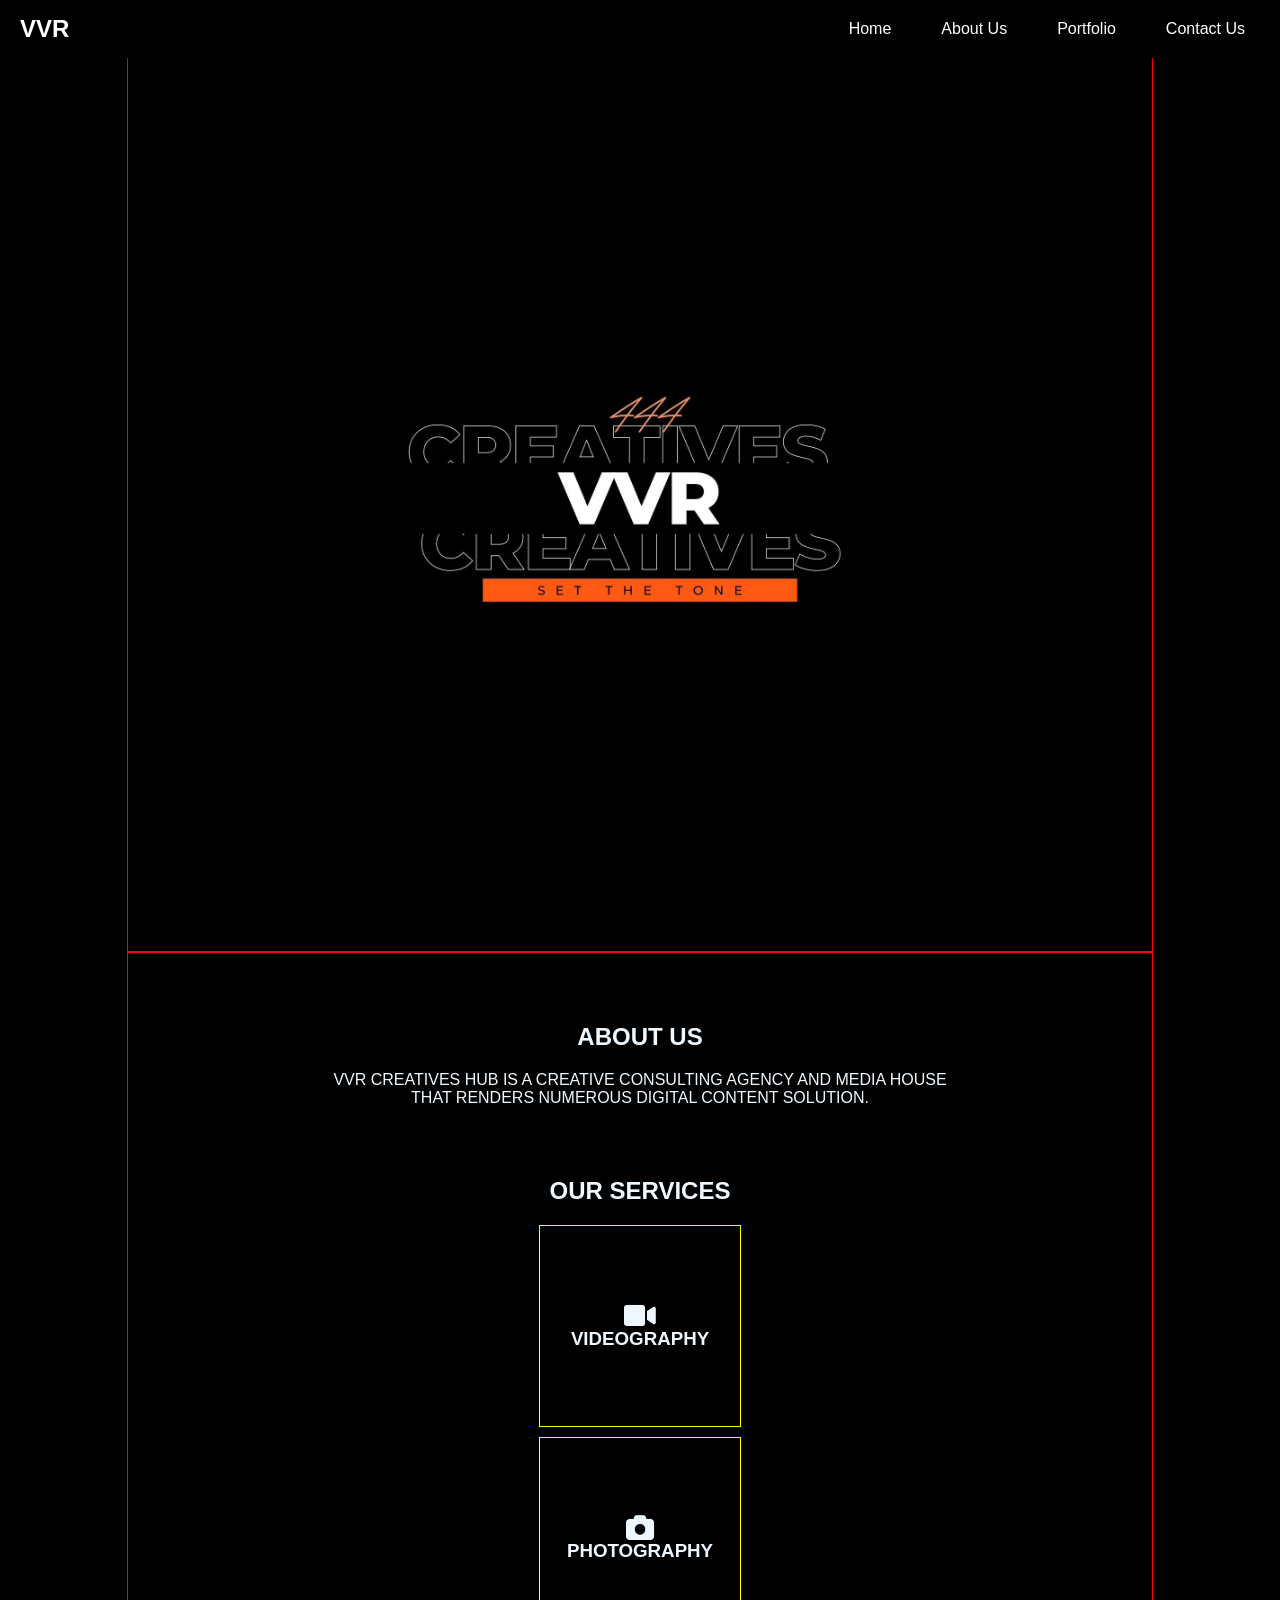
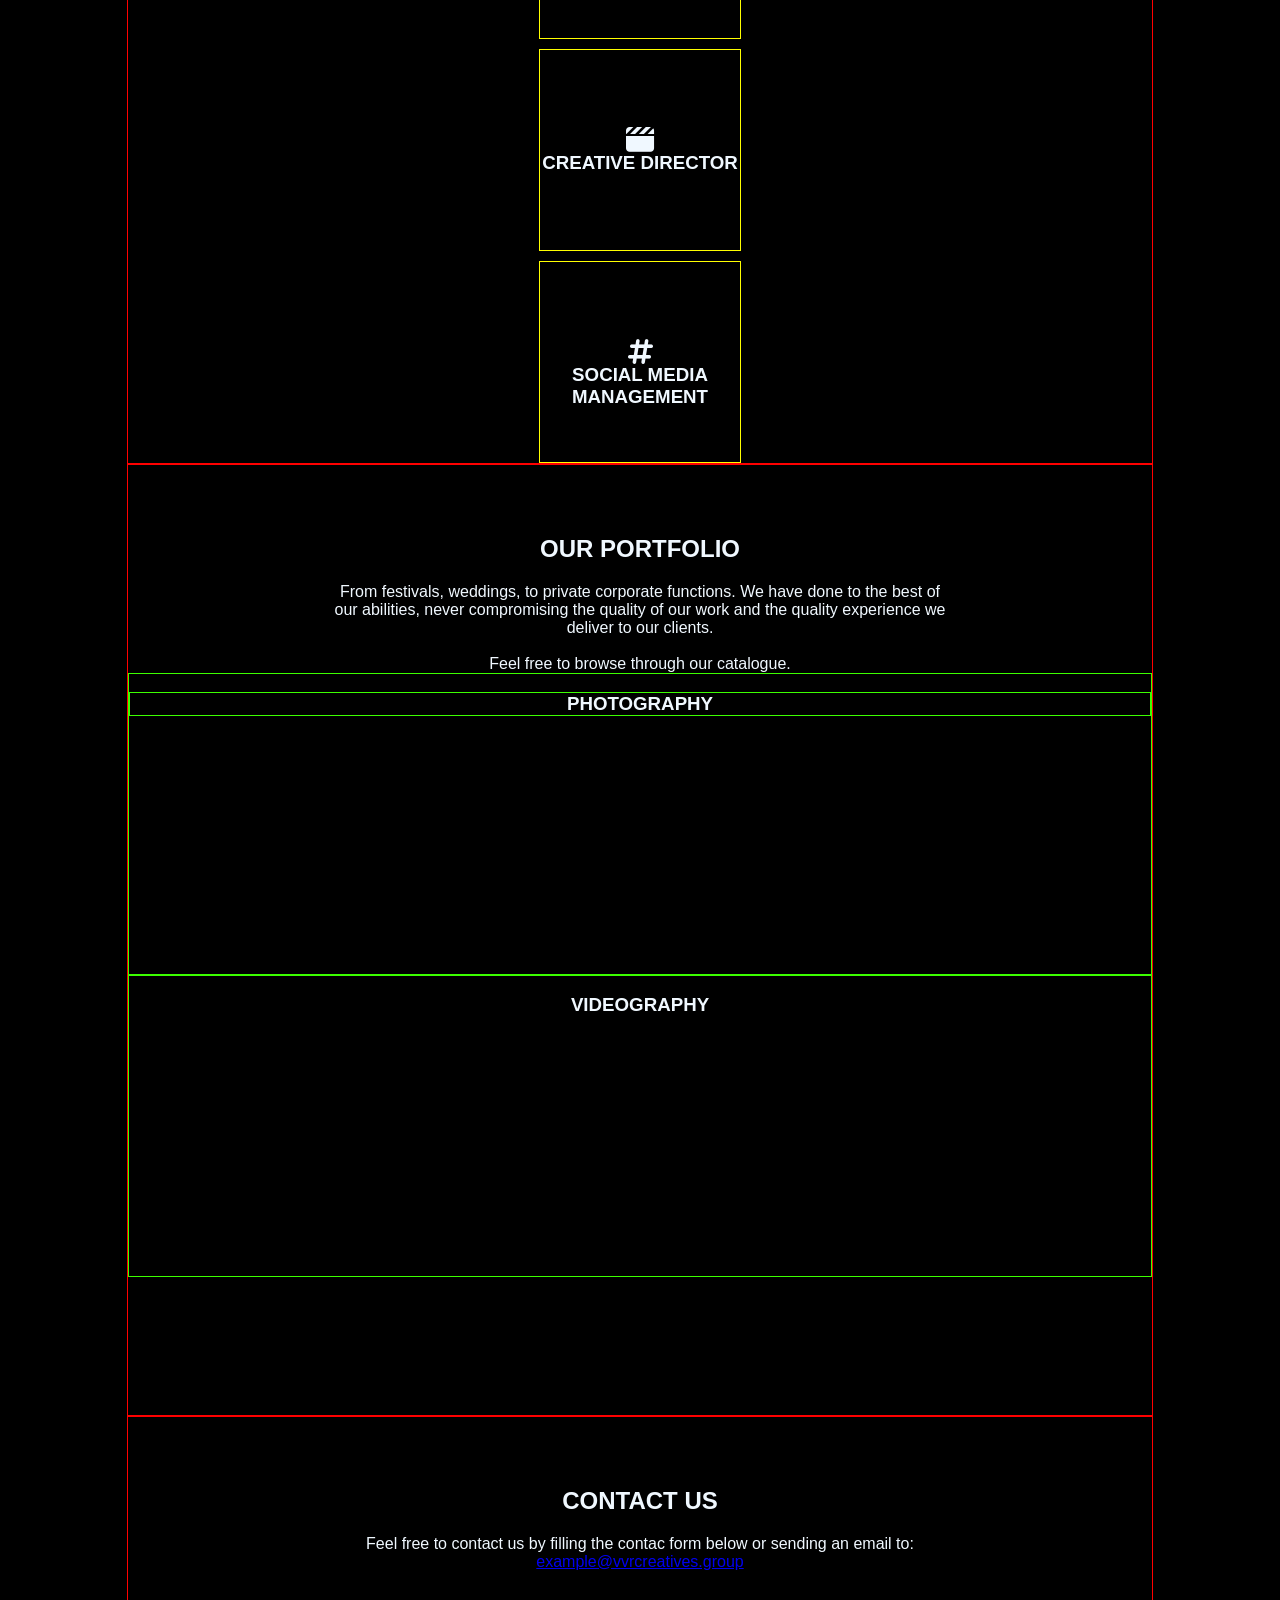
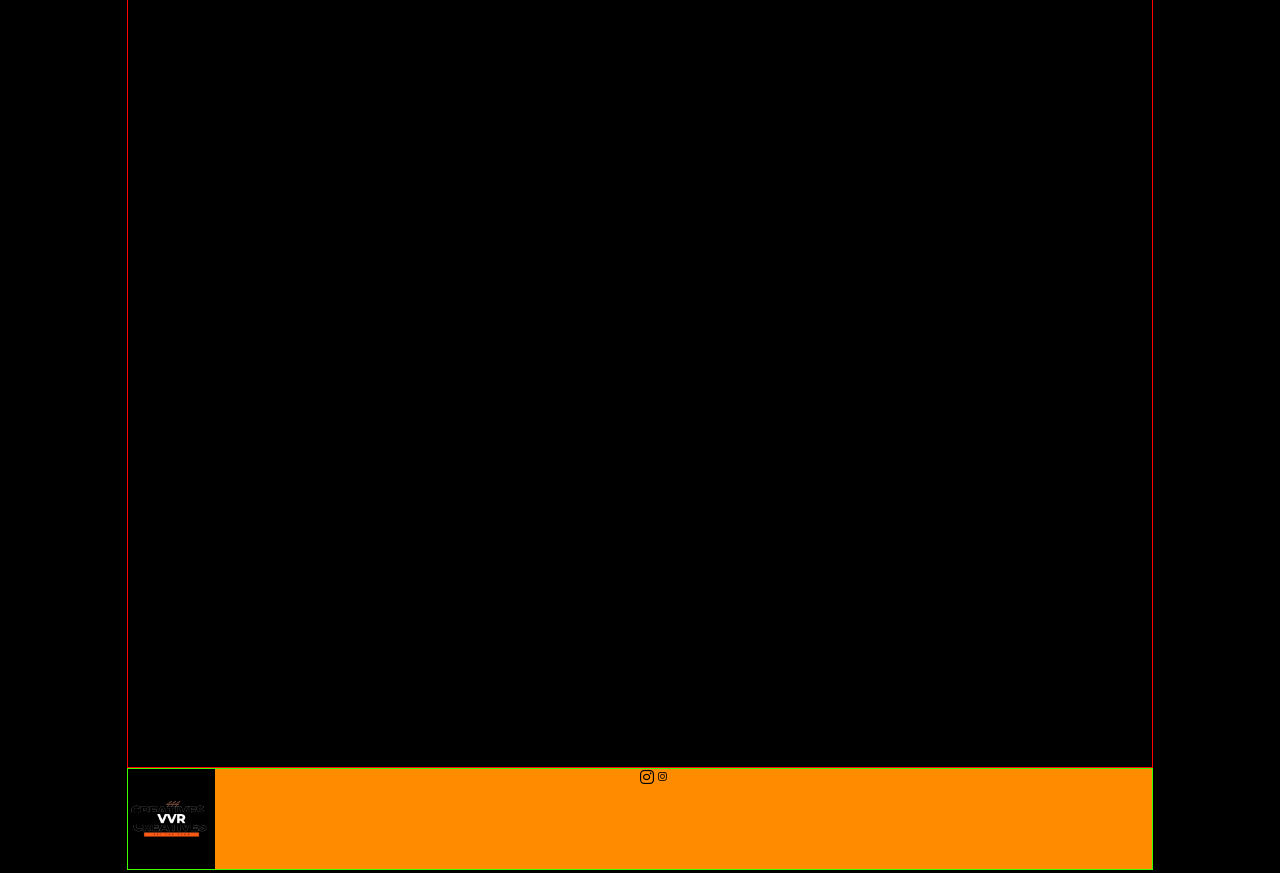
==== index.html @ c68ad157 "Add files via upload" ====
<!DOCTYPE html>

<html lang="en">
    <head>
        <meta charset="UTF-8">
        <meta name="viewport" content="width=device-width, initial-scale=1.0">
        <title>VVR CREATIVES GROUP</title>
        <link href="styles.css" rel="stylesheet"/>
        <link rel="stylesheet" href="https://cdnjs.cloudflare.com/ajax/libs/font-awesome/6.0.0/css/all.min.css" integrity="sha512-9usAa10IRO0HhonpyAIVpjrylPvoDwiPUiKdWk5t3PyolY1cOd4DSE0Ga+ri4AuTroPR5aQvXU9xC6qOPnzFeg==" crossorigin="anonymous" referrerpolicy="no-referrer" />
        <!-- <script href="app.js"></script> -->
        <script src="script.js"></script>
    </head>
    <body>
        <!-- Sticky Navigation Bar -->
        <nav class="navbar">
            <div class="nav-container">
                <!-- Logo (optional) -->
                <div class="logo">VVR</div>
                
                <!-- Hamburger Menu (Mobile Only) -->
                <button class="hamburger" aria-label="Menu">
                    <i class="fas fa-bars"></i> <!-- Font Awesome icon -->
                </button>
                
                <!-- Desktop Menu -->
                <div class="nav-links">
                    <a href="#home" class="nav-link">Home</a>
                    <a href="#about-us" class="nav-link">About Us</a>
                    <a href="#portfolio" class="nav-link">Portfolio</a>
                    <a href="#contact-us" class="nav-link">Contact Us</a>
                </div>
            </div>
        </nav>

        <section class="content-wrap banner" alt="hero" id="home">
            <!-- <h1 class="banner">VVR CREATIVES GROUP</h1> -->
            <img src="imgs/logo.jpg" alt="logo-pic" class="banner-img">
        </section>
        <section class="content-wrap" alt="about-us" id="about-us">
            <h2 class="align-center">ABOUT US</h2>
            <p class="align-center pwidth">VVR CREATIVES HUB IS A CREATIVE CONSULTING AGENCY AND MEDIA HOUSE THAT RENDERS NUMEROUS DIGITAL CONTENT SOLUTION.</p>
            <h2 class="align-center" style="margin-top: 70px;">OUR SERVICES</h2>
            <section class="services-cont" alt="service-container">

                <div class="border services-item">
                    <h1 class="align-center"><i class="fa-solid fa-video fa-xl"></i></h1>
                    <h3 class="align-center">VIDEOGRAPHY</h3>
                </div>

                <div class="border services-item">
                    <h1 class="align-center"><i class="fa-solid fa-camera fa-xl"></i></h1>
                    <h3 class="align-center">PHOTOGRAPHY</h3>
                </div>

                <div class="border services-item">
                    <h1 class="align-center"><i class="fa-solid fa-clapperboard fa-xl"></i></h1>
                    <h3 class="align-center">CREATIVE DIRECTOR</h3>
                </div>

                <div class="border services-item">
                    <h1 class="align-center"><i class="fa-solid fa-hashtag fa-xl"></i></h1>
                    <h3 class="align-center">SOCIAL MEDIA MANAGEMENT</h3>
                </div>
            </section>
        </section>

        <section class="content-wrap" alt="portfolio-section" id="portfolio">
            <h2 class="align-center">OUR PORTFOLIO</h2>
            <p class="align-center pwidth">From festivals, weddings, to private corporate functions. We have done to the best of our abilities, never compromising the quality of our work and the quality experience we deliver to our clients.<br><br>Feel free to browse through our catalogue.</p>
            
            <section class="portfolio-container" alt="portfolio-container">
                    <div class="portfolio-hero" id="photos">
                        <h3 class="align-center photo-bg">PHOTOGRAPHY</h3>
                    </div>
                    <div class="portfolio-hero" id="videos">
                        <h3 class="align-center vid-bg">VIDEOGRAPHY</h3>
                    </div>
            </section>
        </section>
        <!-- end of portfolio -->
        <!-- contact section -->
        <section class="content-wrap" alt="contact-section" id="contact-us">
            <h2 class="align-center">CONTACT US</h2>
            <p class="align-center pwidth">Feel free to contact us by filling the contac form below or sending an email to: <a href="mailto:">example@vvrcreatives.group</a></p>
        </section>
        <footer class="footer">
            <a><img src="/imgs/logo.jpg" class="footer-logo"></a>
            <section class="footer-sm-container">
                <a href=""><i class="fa-brands fa-instagram" style="color:#000000"></i></a>
                <a href=""><i class="fa-brands fa-instagram fa-2xs" style="color:#000000"></i></a>
            </section>
        </footer>
    </body>
</html>
---- styles.css ----
/* Reset default margin/padding */
body, html {
    margin: 0;
    padding: 0;
    font-family: Arial, sans-serif;
    scroll-behavior: smooth; /* Smooth scrolling */
    background-color: black;
    color: aliceblue;
}

/* Base Styles */
body, html {
    margin: 0;
    padding: 0;
    font-family: Arial, sans-serif;
    scroll-behavior: smooth;
}

/* Navbar */
.navbar {
    position: fixed;
    top: 0;
    width: 100%;
    background-color: #000000;
    padding: 10px 0;
    z-index: 1000;
    box-shadow: 0 2px 5px rgba(0, 0, 0, 0.2);
}

.nav-container {
    display: flex;
    justify-content: space-between;
    align-items: center;
    max-width: 1200px;
    margin: 0 auto;
    padding: 0 20px;
}

.logo {
    color: white;
    font-weight: bold;
    font-size: 1.5rem;
}

/* Desktop Menu (Hidden on Mobile) */
.nav-links {
    display: flex;
    gap: 20px;
}

.nav-link {
    color: white;
    text-decoration: none;
    padding: 10px 15px;
    border-radius: 4px;
    transition: background-color 0.3s;
}

.nav-link:hover {
    background-color: #555;
}

/* Hamburger Menu (Hidden on Desktop) */
.hamburger {
    display: none;
    background: none;
    border: none;
    color: white;
    font-size: 1.5rem;
    cursor: pointer;
}

/* Mobile Styles */
@media (max-width: 768px) {
    /* Hide Desktop Menu */
    .nav-links {
        display: none;
        flex-direction: column;
        width: 100%;
        position: absolute;
        top: 60px;
        left: 0;
        background-color: #333;
        padding: 20px 0;
    }

    /* Show Hamburger */
    .hamburger {
        display: block;
    }

    /* Active State (When Menu is Open) */
    .nav-links.active {
        display: flex;
    }
}

/* Content Padding (Avoid Navbar Overlap) */
.content {
    margin-top: 60px;
    padding: 20px;
}

/* section {
    min-height: 100vh;
    padding: 20px;
} */

/* ... (previous styles remain the same) ... */

/* === Animations for Hover & Active States === */

/* Underline Animation on Hover */
.nav-link {
    position: relative;
    color: white;
    text-decoration: none;
    padding: 10px 15px;
    transition: all 0.3s ease;
}

.nav-link::after {
    content: '';
    position: absolute;
    width: 0;
    height: 2px;
    bottom: 5px;
    left: 50%;
    transform: translateX(-50%);
    background-color: #ff8400; /* Underline color */
    transition: width 0.3s ease;
}

.nav-link:hover::after {
    width: 70%; /* Underline expands to 70% width */
}

/* Background Fade + Scale on Hover */
.nav-link:hover {
    background-color: rgba(76, 175, 80, 0.1); /* Light green fade */
    transform: scale(1.05); /* Slight zoom */
}

/* Active Link Animation (Current Page) */
.nav-link.active {
    background-color: rgba(76, 175, 80, 0.2);
    font-weight: bold;
}

.nav-link.active::after {
    width: 100%; /* Full underline for active link */
}

/* Hamburger Icon Animation */
.hamburger {
    transition: transform 0.3s ease;
}

.hamburger.active {
    transform: rotate(90deg); /* Rotates to "X" */
}

/* Mobile Menu Slide-In Animation */
.nav-links {
    transition: opacity 0.3s ease, transform 0.3s ease;
}

@media (max-width: 768px) {
    .nav-links {
        opacity: 0;
        transform: translateY(-10px);
    }

    .nav-links.active {
        opacity: 1;
        transform: translateY(0);
    }
}

/* end of topnav */
.align-center{
    text-align: center;
}

.pwidth{
    width: 60%;
    margin: 0 auto;
}

.content-wrap{
    min-height: calc(100vh);
    width: 80%;
    border: 1px solid red;
    margin: 0 auto;
    padding-top: 50px;
}

.banner-img{
    width: 500px;
    margin: 0 auto!important;
}

.services-cont {
    display: grid;
    gap: 10px;
    justify-items: center;
}

.services-item {
    width: 200px;
    height: 120px;
    padding-top: 80px;
}

.services-item * {
    margin: 0;
}

.border{
    border: 1px solid yellow;
}
/* banner */
.banner {
    display: grid;
    place-items: center; /* Centers both axes */
}
/* end of banner */

/* portfolio page */
.portfolio-container {
    display: grid;
}

.portfolio-hero {
    height: 300px;
    border: 1px solid rgb(60, 255, 0);
}

.photo-bg {
border: 1px solid rgb(60, 255, 0);
}

.vid-bg {

}
/* end of portfolio page */
.footer {
    border: 1px solid rgb(60, 255, 0);
    width: 80%;
    margin: 0 auto;

    background-color: rgb(255, 140, 0);
    height: 100px;
    display: grid;
    grid-template-columns: 1fr 1fr;
}

.footer-logo {
    height: 100px;
}

.hide {
    display: none;
}
/* responsive web queries */
  
  
/* Tiny Phones (Portrait) - Up to 480px */
@media (max-width: 480px) {
    /* Styles for very small screens (e.g., iPhone 5/SE) */
    .logo { font-size: 1.2rem; }
    .nav-link { padding: 8px 10px; }

    .content-wrap {
        width: 90%;
    }

    .banner-img {
        width: 90%;
        margin: auto;
        vertical-align: middle;
    }

    .services-cont {
        grid-template-columns: 1fr;
        row-gap: 20px;
    }

    .portfolio-container {
        grid-template-columns: 1fr;
        row-gap: 20px;
        width: 80%;
        margin: 0 auto;
        margin-top: 50px;
    }
  }
  
  /* Small Phones (Landscape) - 481px to 600px */
  @media (min-width: 481px) and (max-width: 600px) {
    /* Adjust for landscape phones */
    .nav-links { gap: 10px; }
  }
  
  /* Tablets & Large Phones - 601px to 768px */
  @media (min-width: 601px) and (max-width: 768px) {
    /* Transitional sizes (e.g., iPad Mini) */
    .navbar { padding: 15px 0; }
    body { font-size: 16px; }

    .services-cont {
        display: grid;
        grid-template-columns: repeat(2, 1fr);
    }
  }
  
  /* Small Tablets/Laptops - 769px to 1024px */
  @media (min-width: 769px) and (max-width: 1024px) {
    /* Hide hamburger, show full menu */
    .hamburger { display: none; }
    .nav-links { display: flex !important; }

    body { font-size: 18px; }

    .services-cont {
        grid-template-columns: 1fr, 1fr;
    }
  }
  
  /* Standard Laptops - 1025px to 1200px */
  @media (min-width: 1025px) and (max-width: 1200px) {
    /* Optimize spacing */
    .nav-container { max-width: 1100px; }
  }
  
  /* Large Desktops - 1201px and up */
  @media (min-width: 1201px) {
    /* Full HD+ layouts */
    .nav-container { max-width: 1400px; }
  }
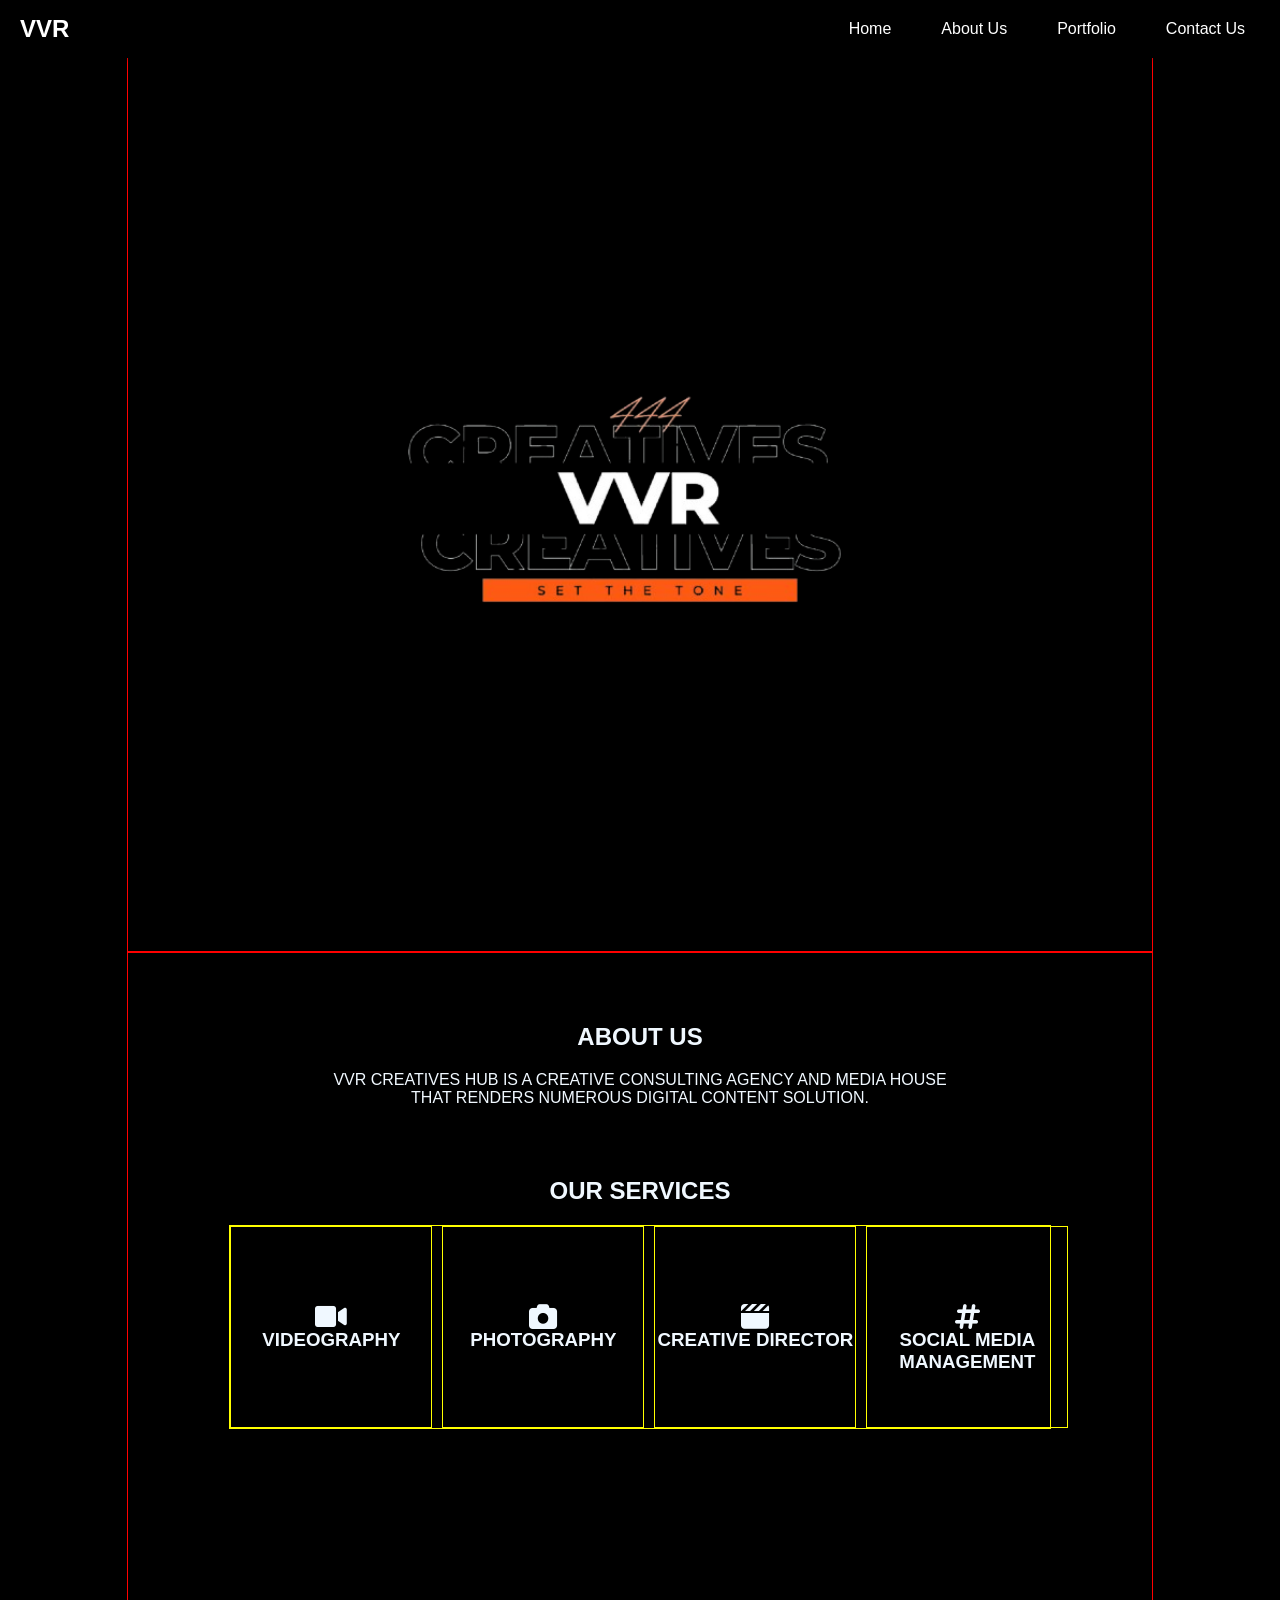
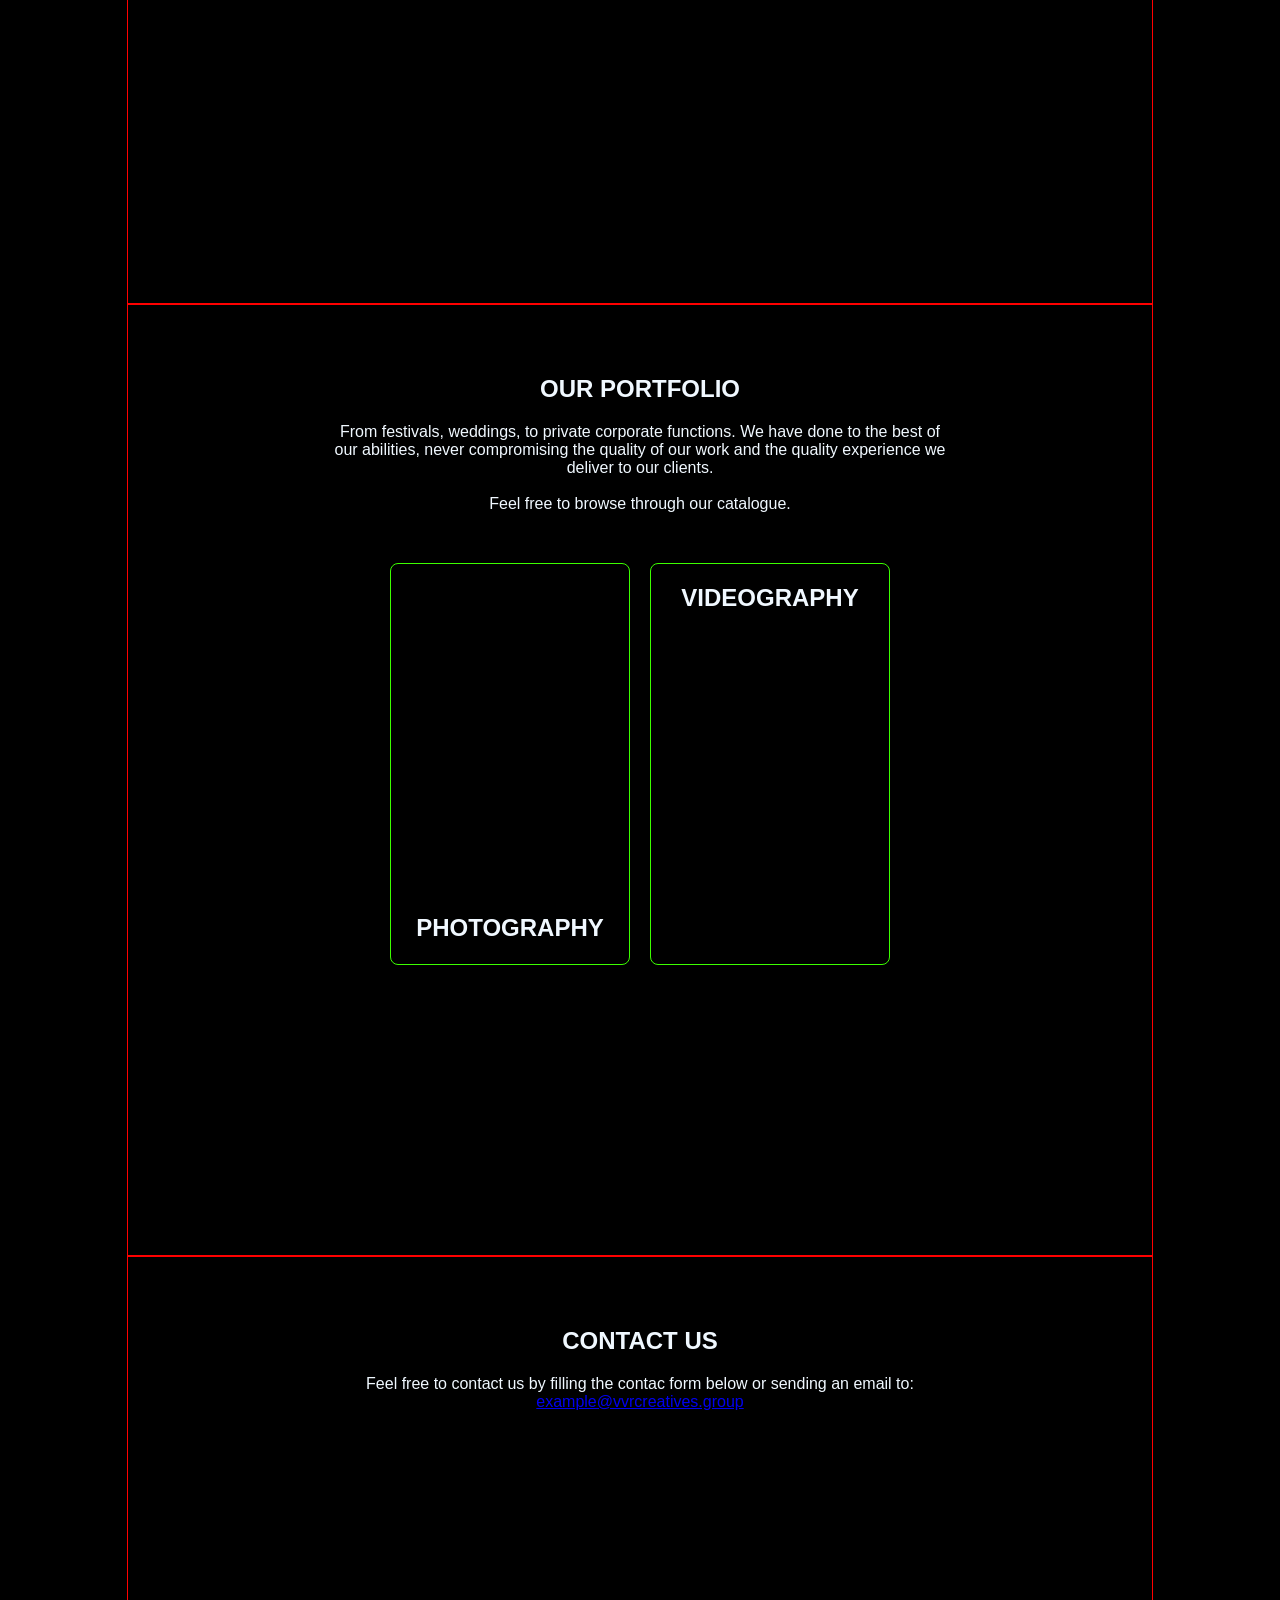
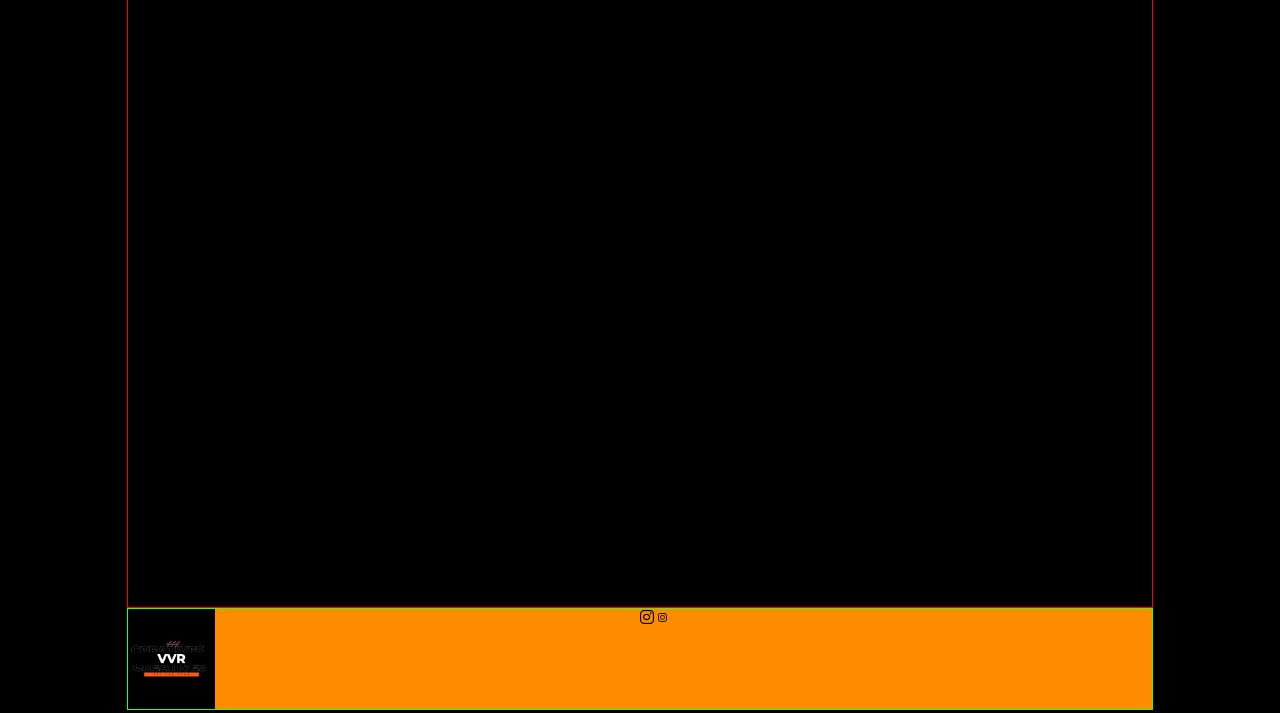
==== commit a462f894: "Add files via upload" ====
--- a/index.html
+++ b/index.html
@@ -9,6 +9,7 @@
         <link rel="stylesheet" href="https://cdnjs.cloudflare.com/ajax/libs/font-awesome/6.0.0/css/all.min.css" integrity="sha512-9usAa10IRO0HhonpyAIVpjrylPvoDwiPUiKdWk5t3PyolY1cOd4DSE0Ga+ri4AuTroPR5aQvXU9xC6qOPnzFeg==" crossorigin="anonymous" referrerpolicy="no-referrer" />
         <!-- <script href="app.js"></script> -->
         <script src="script.js"></script>
+        <script async src="//www.instagram.com/embed.js"></script>
     </head>
     <body>
         <!-- Sticky Navigation Bar -->
@@ -34,7 +35,7 @@
 
         <section class="content-wrap banner" alt="hero" id="home">
             <!-- <h1 class="banner">VVR CREATIVES GROUP</h1> -->
-            <img src="imgs/logo.jpg" alt="logo-pic" class="banner-img">
+            <img src="imgs/logoo.png" alt="logo-pic" class="banner-img">
         </section>
         <section class="content-wrap" alt="about-us" id="about-us">
             <h2 class="align-center">ABOUT US</h2>
@@ -69,11 +70,12 @@
             <p class="align-center pwidth">From festivals, weddings, to private corporate functions. We have done to the best of our abilities, never compromising the quality of our work and the quality experience we deliver to our clients.<br><br>Feel free to browse through our catalogue.</p>
             
             <section class="portfolio-container" alt="portfolio-container">
-                    <div class="portfolio-hero" id="photos">
-                        <h3 class="align-center photo-bg">PHOTOGRAPHY</h3>
+                    <div class="portfolio-hero" id="photos-bg">
+                        <h2 class="align-center photo-bg">PHOTOGRAPHY</h2>
+                        <!-- <img class="phero-img" src="https://live.staticflickr.com/65535/54612964875_e1e45b76cc.jpg" alt="ladyr(4)1080 × 1350"/><script async src="//embedr.flickr.com/assets/client-code.js" charset="utf-8"></script> -->
                     </div>
-                    <div class="portfolio-hero" id="videos">
-                        <h3 class="align-center vid-bg">VIDEOGRAPHY</h3>
+                    <div class="portfolio-hero" id="videos-bg">
+                        <h2 class="align-center vid-bg">VIDEOGRAPHY</h2>
                     </div>
             </section>
         </section>
--- a/styles.css
+++ b/styles.css
@@ -16,6 +16,14 @@
     scroll-behavior: smooth;
 }
 
+body {
+    background-image: url('imgs/bg/AU-FG-Texture1-8K.jpg');
+    background-size: cover;
+    background-position: center;
+    background-repeat: no-repeat;
+    background-attachment: fixed;
+    /* background-blend-mode: overlay; */
+}
 /* Navbar */
 .navbar {
     position: fixed;
@@ -204,6 +212,8 @@
     display: grid;
     gap: 10px;
     justify-items: center;
+    border: solid 1px yellow;
+    margin: 0 auto;
 }
 
 .services-item {
@@ -232,16 +242,51 @@
 }
 
 .portfolio-hero {
-    height: 300px;
+    height: 400px;
     border: 1px solid rgb(60, 255, 0);
+
+    position: relative;
+    overflow: hidden;
+    border-radius: 8px;
+    box-shadow: 0 4px 8px rgba(0, 0, 0, 0.1);
+    transition: transform 0.3s ease;
+}
+
+.portfolio-hero:hover {
+    transform: scale(1.03);
 }
 
 .photo-bg {
-border: 1px solid rgb(60, 255, 0);
+    /* border: 1px solid rgb(60, 255, 0); */
+    margin-top: 350px;
 }
 
 .vid-bg {
 
+}
+
+.phero-img {
+    /* z-index: 3; */
+    height: 400px;
+    margin: 0 auto;
+}
+
+#photos-bg {
+    background-image: url(https://live.staticflickr.com/65535/54612964875_e1e45b76cc.jpg);
+    background-size: cover;
+    background-position: center;
+    background-repeat: no-repeat;
+    /* background-attachment: fixed; */
+    background-blend-mode: overlay;
+}
+
+#videos-bg {
+    background-image: url(https://live.staticflickr.com/65535/54613037100_72d9afd4a1_b.jpg);
+    background-size: cover;
+    background-position: center;
+    background-repeat: no-repeat;
+    /* background-attachment: fixed; */
+    background-blend-mode: overlay;
 }
 /* end of portfolio page */
 .footer {
@@ -311,6 +356,15 @@
         display: grid;
         grid-template-columns: repeat(2, 1fr);
     }
+
+    .portfolio-container {
+        grid-template-columns: repeat(2, 1fr);
+        column-gap: 20px;
+        /* row-gap: 20px; */
+        width: 90%;
+        margin: 0 auto;
+        margin-top: 50px;
+    }
   }
   
   /* Small Tablets/Laptops - 769px to 1024px */
@@ -322,7 +376,16 @@
     body { font-size: 18px; }
 
     .services-cont {
-        grid-template-columns: 1fr, 1fr;
+        grid-template-columns: repeat(2, 1fr);
+    }
+
+    .portfolio-container {
+        grid-template-columns: repeat(2, 1fr);
+        column-gap: 20px;
+        /* row-gap: 20px; */
+        width: 500px;
+        margin: 0 auto;
+        margin-top: 50px;
     }
   }
   
@@ -330,10 +393,112 @@
   @media (min-width: 1025px) and (max-width: 1200px) {
     /* Optimize spacing */
     .nav-container { max-width: 1100px; }
+
+    .portfolio-container {
+        grid-template-columns: 1fr 1fr;
+        column-gap: 20px;
+        width: 80%;
+        margin: 0 auto;
+        margin-top: 50px;
+    }
+
+    .services-cont {
+        grid-template-columns: repeat(2, 2fr);
+        width: 50%;
+        margin: 0 auto;
+    }
+
+    .portfolio-container {
+        grid-template-columns: repeat(2, 1fr);
+        column-gap: 20px;
+        /* row-gap: 20px; */
+        width: 500px;
+        margin: 0 auto;
+        margin-top: 50px;
+    }
   }
   
   /* Large Desktops - 1201px and up */
   @media (min-width: 1201px) {
     /* Full HD+ layouts */
-    .nav-container { max-width: 1400px; }
-  }+    .nav-container { 
+        max-width: 1400px;
+    }
+
+    .services-cont {
+        grid-template-columns: repeat(4, 1fr);
+        width: 80%;
+    }
+
+    .portfolio-container {
+        grid-template-columns: repeat(2, 1fr);
+        column-gap: 20px;
+        /* row-gap: 20px; */
+        width: 500px;
+        margin: 0 auto;
+        margin-top: 50px;
+    }
+  }
+
+
+  /* portfolio webpage */
+  .gallery-container {
+    column-count: 5;
+    column-gap: 15px;
+    padding: 15px;
+}
+
+.gallery-item {
+    display: inline-block;
+    margin-bottom: 15px;
+    width: 100%;
+    border-radius: 8px;
+    overflow: hidden;
+    background-color: white;
+    box-shadow: 0 3px 10px rgba(0,0,0,0.1);
+    transition: transform 0.3s ease;
+}
+
+.gallery-item:hover {
+    transform: scale(1.02);
+}
+
+.gallery-item img {
+    width: 100%;
+    height: auto;
+    display: block;
+}
+
+.gallery-item .info {
+    padding: 10px;
+}
+
+.gallery-item h3 {
+    font-size: 14px;
+    margin-bottom: 5px;
+}
+
+.gallery-item p {
+    font-size: 12px;
+    color: #666;
+}
+
+/* Responsive layout */
+@media (max-width: 1200px) {
+    .gallery-container {
+        column-count: 4!important;
+    }
+}
+
+@media (max-width: 900px) {
+    .gallery-container {
+        column-count: 3;
+    }
+}
+
+@media (max-width: 600px) {
+    .gallery-container {
+        column-count: 2;
+    }
+}
+  /* end of portfolio webpage */
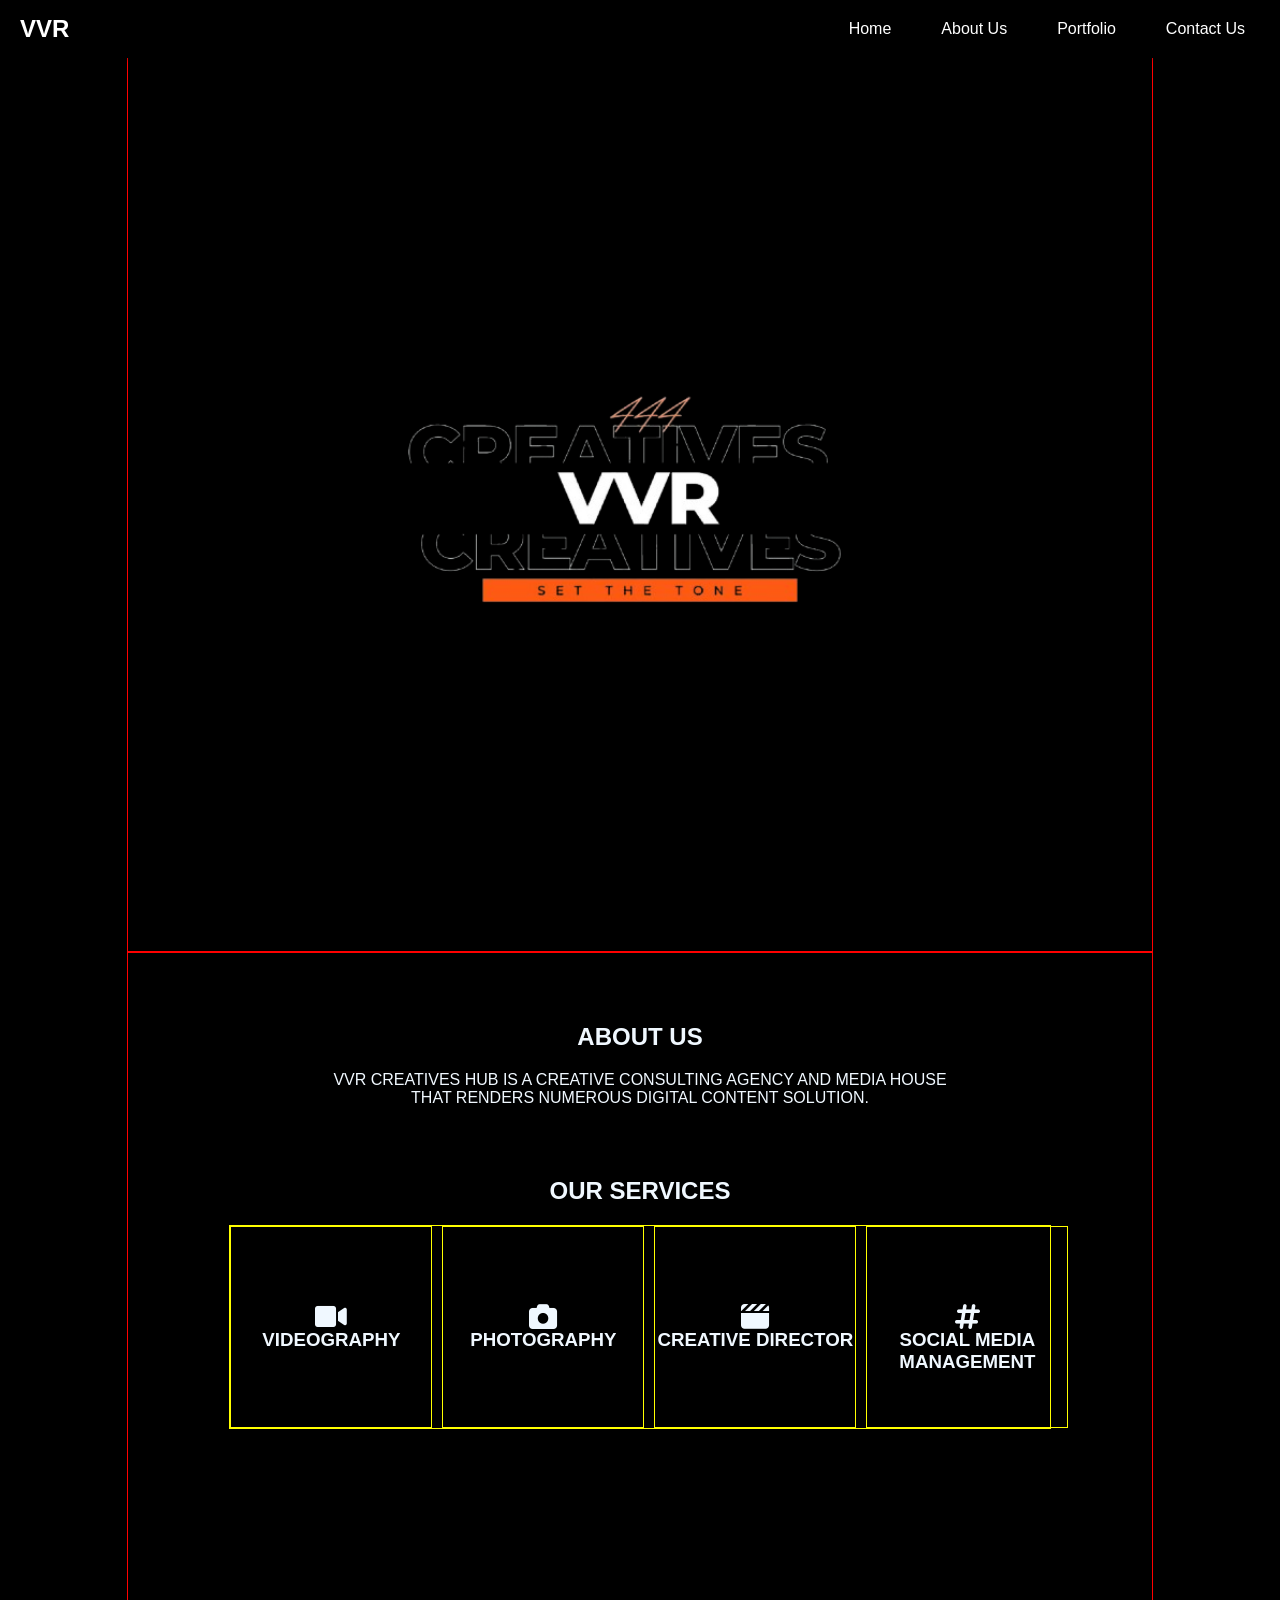
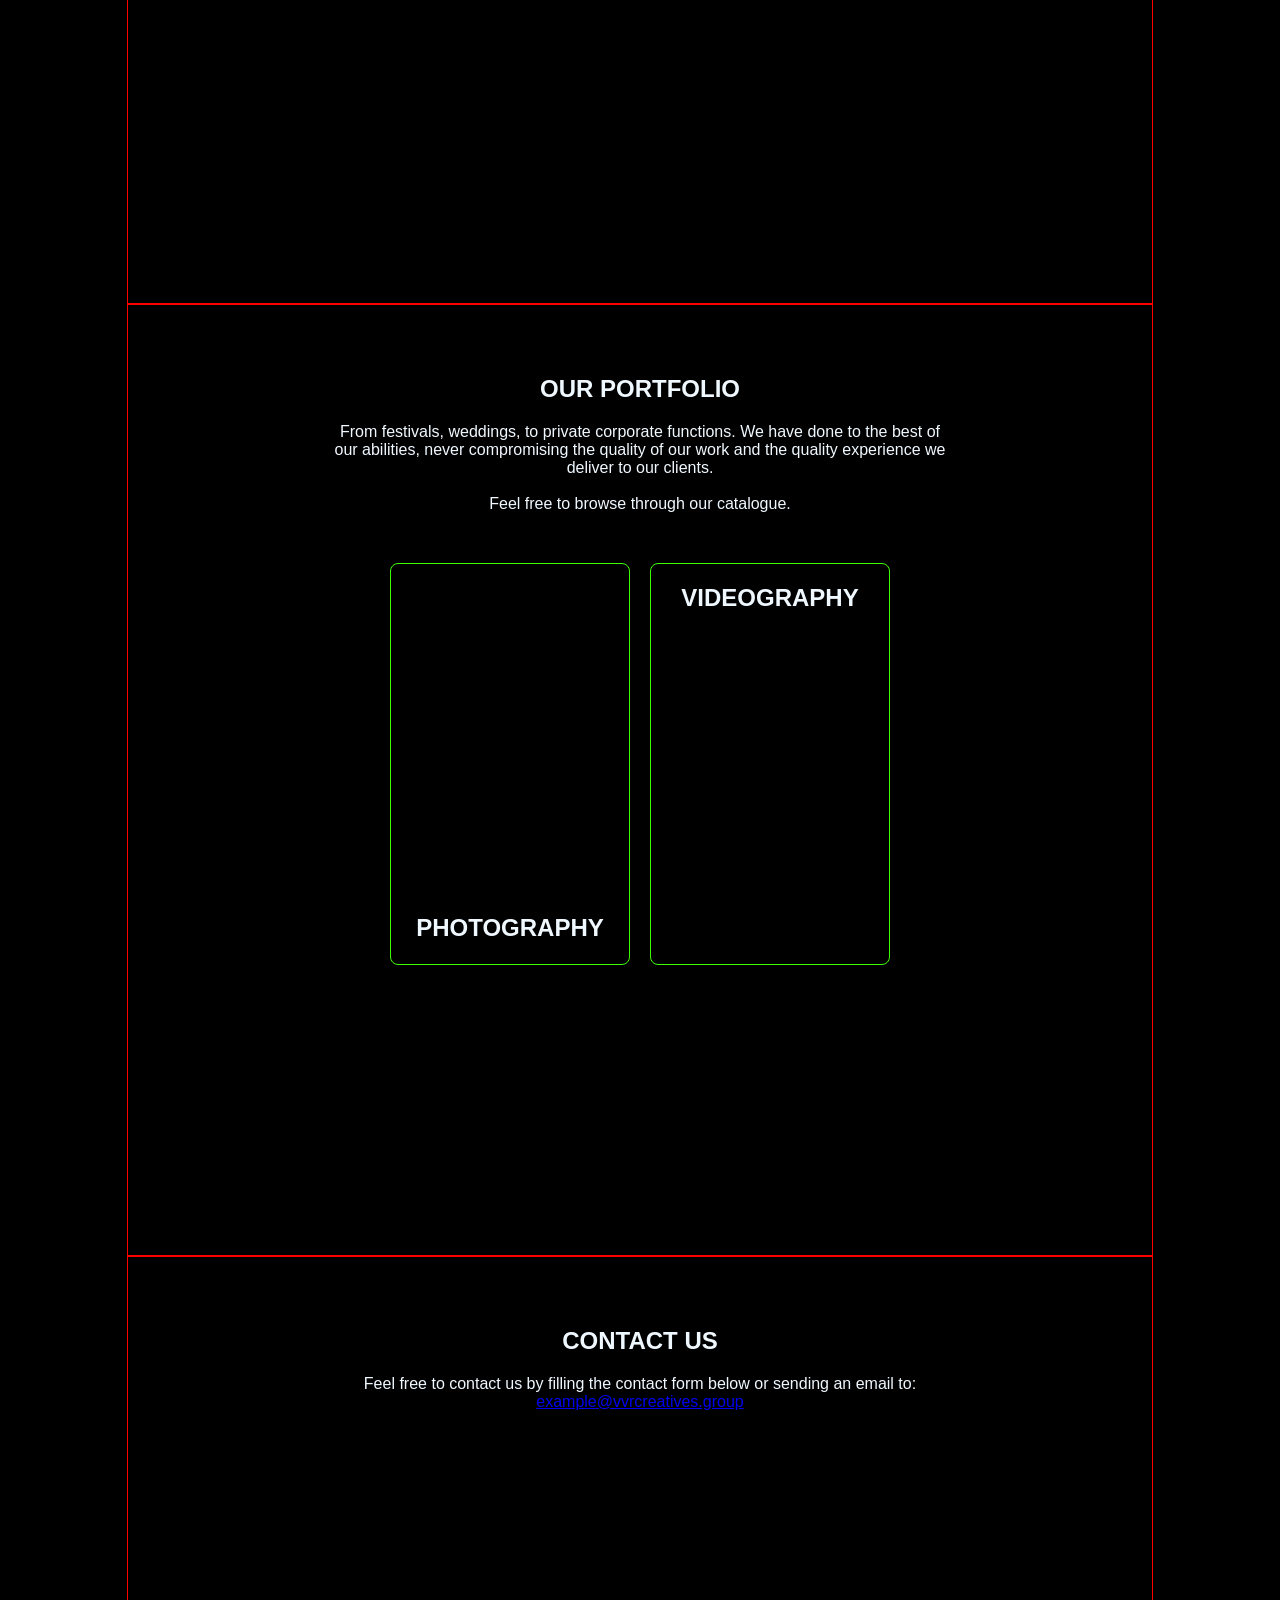
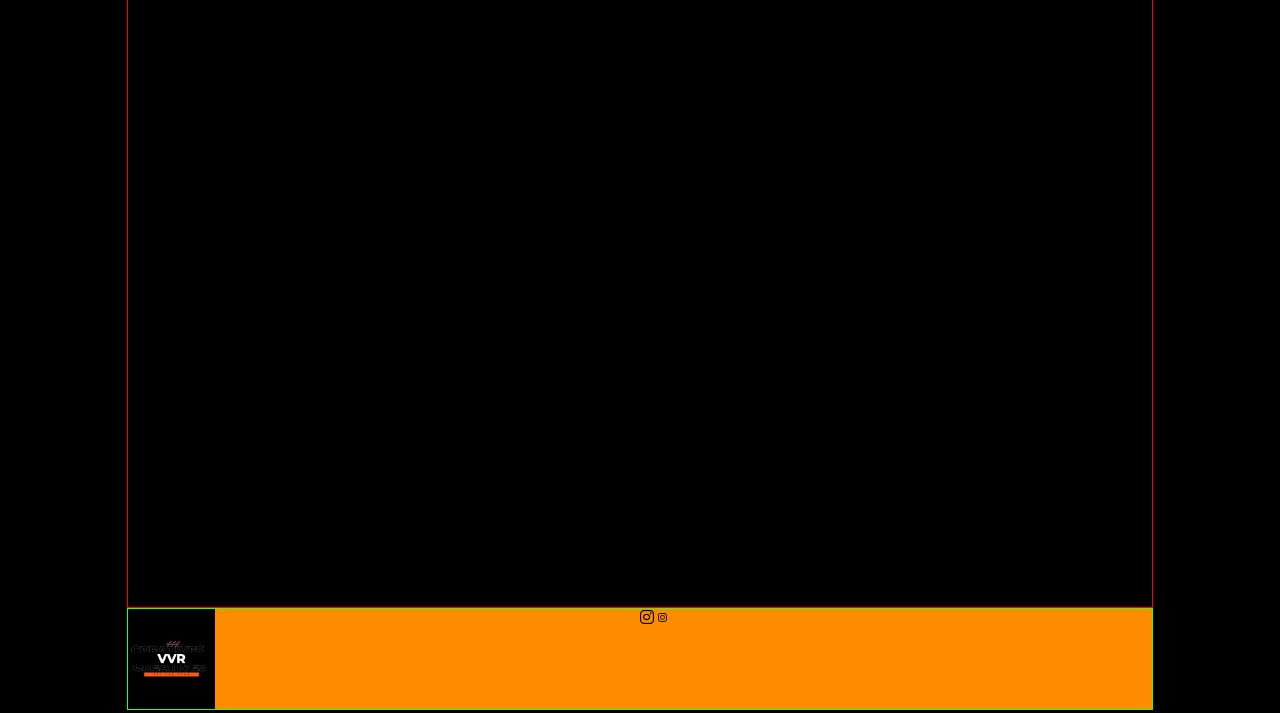
==== commit b256ee88: "Update index.html" ====
--- a/index.html
+++ b/index.html
@@ -70,11 +70,11 @@
             <p class="align-center pwidth">From festivals, weddings, to private corporate functions. We have done to the best of our abilities, never compromising the quality of our work and the quality experience we deliver to our clients.<br><br>Feel free to browse through our catalogue.</p>
             
             <section class="portfolio-container" alt="portfolio-container">
-                    <div class="portfolio-hero" id="photos-bg">
+                    <div class="portfolio-hero photos-bg" id="photos">
                         <h2 class="align-center photo-bg">PHOTOGRAPHY</h2>
                         <!-- <img class="phero-img" src="https://live.staticflickr.com/65535/54612964875_e1e45b76cc.jpg" alt="ladyr(4)1080 × 1350"/><script async src="//embedr.flickr.com/assets/client-code.js" charset="utf-8"></script> -->
                     </div>
-                    <div class="portfolio-hero" id="videos-bg">
+                    <div class="portfolio-hero videos-bg" id="videos">
                         <h2 class="align-center vid-bg">VIDEOGRAPHY</h2>
                     </div>
             </section>
@@ -83,7 +83,7 @@
         <!-- contact section -->
         <section class="content-wrap" alt="contact-section" id="contact-us">
             <h2 class="align-center">CONTACT US</h2>
-            <p class="align-center pwidth">Feel free to contact us by filling the contac form below or sending an email to: <a href="mailto:">example@vvrcreatives.group</a></p>
+            <p class="align-center pwidth">Feel free to contact us by filling the contact form below or sending an email to: <a href="mailto:">example@vvrcreatives.group</a></p>
         </section>
         <footer class="footer">
             <a><img src="/imgs/logo.jpg" class="footer-logo"></a>
@@ -93,4 +93,4 @@
             </section>
         </footer>
     </body>
-</html>+</html>
